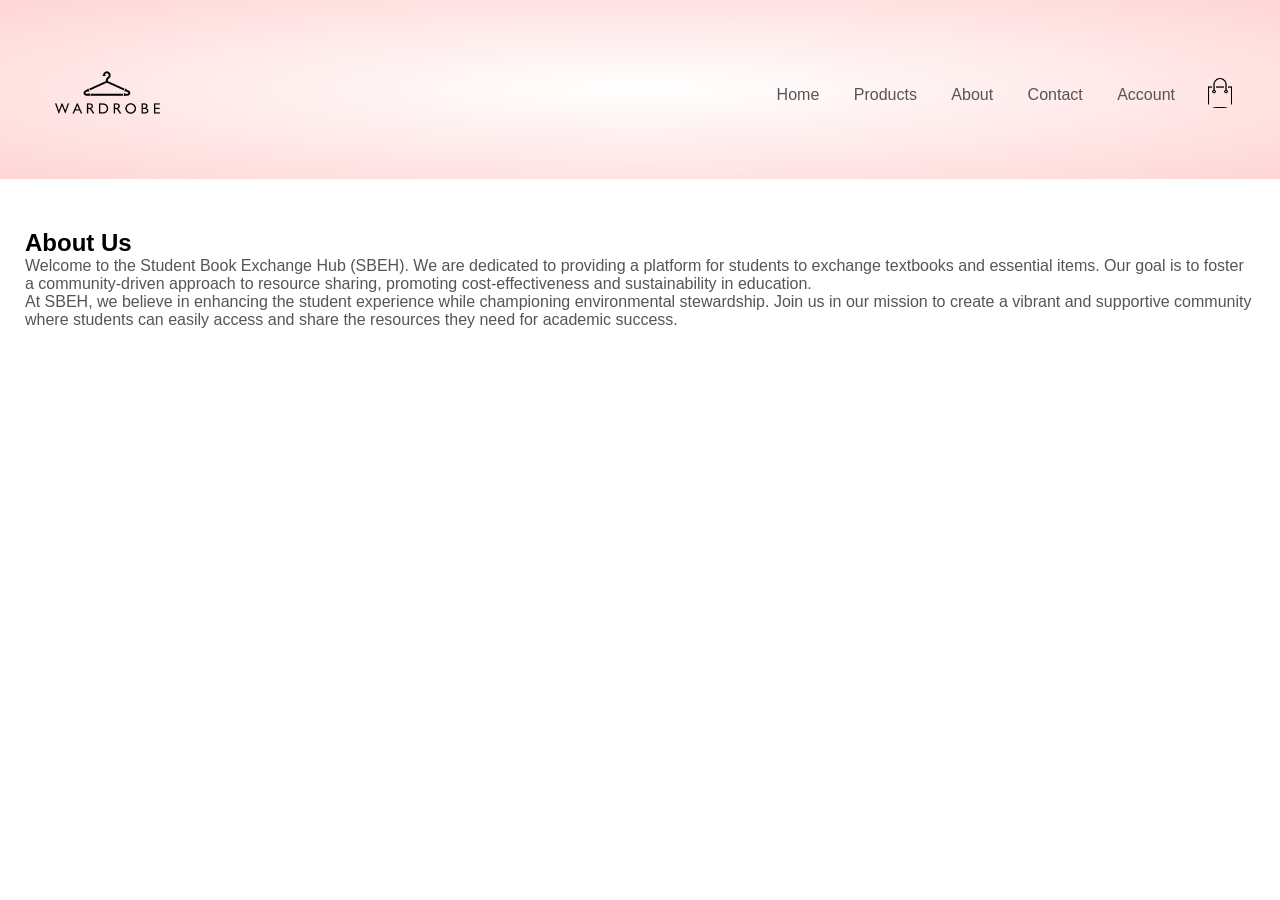
==== about.html @ b5bd1e49 "Initial commit" ====
<!DOCTYPE html>
<html lang="en">
	<head>
		<meta charset="UTF-8" />
		<meta name="viewport" content="width=device-width, initial-scale=1.0" />
		<title>About Us - SBEH</title>
		<link rel="stylesheet" href="style.css" />
		<link
			rel="stylesheet"
			href="https://stackpath.bootstrapcdn.com/font-awesome/4.7.0/css/font-awesome.min.css"
		/>
	</head>
	<body>
		<div class="header">
			<div class="container">
				<div class="navbar">
					<div class="logo">
						<a href="index.html">
							<img src="images/logo.png" alt="" width="125px"
						/></a>
					</div>
					<nav>
						<ul id="MenuItems">
							<li><a href="index.html">Home</a></li>
							<li><a href="products.html">Products</a></li>
							<li><a href="about.html">About</a></li>
							<li><a href="">Contact</a></li>
							<li><a href="account.html">Account</a></li>
						</ul>
					</nav>
					<a href="cart.html"
						><img src="images/cart.png" alt="" width="30px" height="30px"
					/></a>
				</div>
			</div>
		</div>
		<!-- Navigation ends here -->

		<!-- About Page Content -->
		<div class="about-page">
			<div class="container">
				<div class="row">
					<div class="about-content">
						<h2>About Us</h2>
						<p>
							Welcome to the Student Book Exchange Hub (SBEH). We are dedicated
							to providing a platform for students to exchange textbooks and
							essential items. Our goal is to foster a community-driven
							approach to resource sharing, promoting cost-effectiveness and
							sustainability in education.
						</p>
						<p>
							At SBEH, we believe in enhancing the student experience while
							championing environmental stewardship. Join us in our mission to
							create a vibrant and supportive community where students can
							easily access and share the resources they need for academic
							success.
						</p>
						<!-- Add more content as needed -->
					</div>
				</div>
			</div>
		</div>

		<!-- Footer -->
		<!-- ... (same as your existing code) ... -->
	</body>
</html>
---- style.css ----
* {
  margin: 0;
  padding: 0;
  box-sizing: border-box;
}
body {
  font-family: "Poppins", sans-serif;
}
body img{
  border-radius: 12px;
}
.navbar {
  display: flex;
  align-items: center;
  padding: 20px;

  padding-top: 30px;
}

nav {
  flex: 1;
  text-align: right;
}

nav ul {
  display: inline-block;
  list-style-type: none;
}

nav ul li {
  display: inline-block;
  margin-right: 30px;
}

a {
  text-decoration: none;
  color: #555;
}

p {
  color: #555;
}
.container {
  max-width: 1300px;
  margin: auto;
  padding-left: 25px;
  padding-right: 25px;
}
.row {
  margin-top: 50px;
  display: flex;
  align-items: center;
  flex-wrap: wrap;
  justify-content: space-around;
}

.col-2 {
  flex-basis: 50%;
  min-width: 300px;
}
.col-2 img {
  max-width: 100%;
  padding: 50px 0;
}
.col-2 h1 {
  font-size: 50px;
  line-height: 60px;
  margin: 25px 0;
}
.btn {
  display: inline-block;
  background: #DA70D6;
  color: #fff;
  padding: 8px 20px;
  margin: 30px 0;
  border-radius: 5px;
  transition: background 0.5s;
}

.btn:hover {
  background-color: #563434; 
  color: #fff;
}

.header {
  background: radial-gradient(#fff, #ffd6d6);
}

.header .row {
  margin-top: 20px;
}

.categories {
  margin: 70px 0;
}

.col-3 {
  flex-basis: 30%;
  min-width: 250px;
  margin-bottom: 30px;
}

.col-3 img {
  width: 100%;
}

.small-container {
  max-width: 1080px;
  margin: auto;
  padding-left: 25px;
  padding-right: 25px;
}

.col-4 {
  flex-basis: 25%;
  padding: 10px;
  min-width: 200px;
  margin-bottom: 50px;
  transition: transform 0.5s;
}
.col-4 img {
  width: 100%;
  height: 280px;
}
.title {
  text-align: center;
  margin: 0 auto 80px;
  position: relative;
  line-height: 60px;
  color: #555;
}
.title::after {
  position: absolute;
  bottom: 0;
  width: 80px;
  height: 5px;
  border-radius: 5px;
   background: #DA70D6;
  content: "";
  left: 50%;
  transform: translateX(-50%);
}

h4 {
  color: #555;
  font-weight: normal;
}

.col-4 p {
  font-size: 14px;
}

.rating .fa {
  color: #DA70D6;
}

.col-4:hover {
  transform: translateY(-5px);
}
.testimonial {
  padding-top: 100px;
}
.testimonial .col-3 {
  text-align: center;
  padding: 40px 20px;
  box-shadow: 0 0 20px 0px rgba(0, 0, 0, 0.1);
  cursor: pointer;
  transition: transform 0.5s;
}
.testimonial .col-3 img {
  width: 50px;
  margin-top: 20px;
  border-radius: 50%;
}

.testimonial .col-3:hover {
  transform: translateY(-10px);
}

.fa.fa-quote-left {
  font-size: 34px;
  color: #DA70D6;
}

.col-3 p {
  font-size: 12px;
  margin: 12px 0;
  color: #777;
}

.testimonial .col-3 h3 {
  font-weight: 600;
  color: #555;
  font-size: 16px;
}
.brands {
  margin: 100px auto;
}
.col-5 {
  width: 160px;
}
.col-5 img {
  width: 100%;
  cursor: pointer;
  filter: grayscale(100%);
}

.col-5 img:hover {
  filter: grayscale(0);
}

/* footer */
.footer {
  background: #000;
  color: #8a8a8a;
  font-size: 14px;
  padding: 60px 0 20px;
}
.footer p {
  color: #8a8a8a;
}
.footer h3 {
  color: #fff;
  margin-bottom: 20px;
}
.footer-col-1,
.footer-col-2,
.footer-col-3,
.footer-col-4 {
  min-width: 250px;
  margin-bottom: 20px;
}

.footer-col-1 {
  flex-basis: 30px;
}

.footer-col-2 {
  flex: 1;
  text-align: center;
}
.footer-col-2 img {
  width: 180px;
  margin-bottom: 20px;
  background-color: white;
  border-radius: 50%;
}
.footer-col-3,
.footer-col-4 {
  flex-basis: 12%;
  text-align: center;
}
ul {
  list-style-type: none;
}
.app-logo {
  margin-top: 20px;
}
.app-logo img {
  width: 140px;
}

.footer hr {
  border: none;
  background: #b5b5b5;
  height: 1px;
  margin: 20px 0;
}
.copyright {
  text-align: center;
}
.menu-icon {
  width: 28px;
  margin-left: 20px;
  display: none;
}

/* All Products */
.row-2 {
  justify-content: space-between;
  margin: 100px auto 50px;
}

select {
  padding: 10px; 
  border: 1px solid #DA70D6;
  box-shadow: 5px 5px 5px #DA70D6;
}
select:focus {
color: rgb(141, 38, 138)
 
}
.page-btn {
  margin: 0 auto 80px;
}
.page-btn span {
  text-align: center;
  line-height: 40px;
  display: inline-block;
  width: 40px;
  height: 40px;
  border: 1px solid #DA70D6;
  margin-left: 10px;
  cursor: pointer;
}
.page-btn span:hover {
  background: #DA70D6;
  color: #fff;
}

/* Cart Items Details */
.cart-page {
  margin: 30px auto;
}

table {
  width: 100%;
  border-collapse: collapse;
}

.cart-info {
  display: flex;
  flex-wrap: wrap;
}
th {
  text-align: left;
  padding: 5px;
  color: #fff;
  background: #DA70D6;
  font-weight: normal;
}
td {
  padding: 10px 5px;
}
td input {
  width: 40px;
  height: 30px;
  padding: 5px;
}
td a {
  color: #DA70D6;
  font-size: 12px;
}

td img {
  width: 80px;
  height: 80px;
  margin-right: 10px;
}
.total-price {
  display: flex;
  justify-content: flex-end;
}

.total-price table {
  border-top: 3px solid #DA70D6;
  width: 100%;
  max-width: 400px;
}
td:last-child {
  text-align: right;
}
th:last-child {
  text-align: right;
}
/* Account Page */

.account-page {
  padding: 50px 0;
  background: radial-gradient(#fff, #ffd6d6);
}
.form-container {
  background: #fff;
  width: 300px;
  height: 350px;
  position: relative;
  text-align: center;
  padding: 20px 0;
  margin-top: -90px;
  overflow: hidden;
  border-radius: 5px;
  box-shadow: 5px 5px 10px #DA70D6;
}
.form-container span {
  font-weight: bold;
  padding: 0 10px;
  color: #555;
  cursor: pointer;
  width: 100px;
  display: inline-block;
  font-size: 24px;
}

.form-btn {
  display: inline-block;
}
.form-container form {
  max-width: 300px;
  padding: 0 20px;
  position: absolute;
  top: 90px;
  transition: transform 1s;
}
form input {
  width: 100%;
  height: 30px;
  margin: 10px 0;
  padding: 0 10px;
  border: 1px solid #ccc;
}

form .btn {
  width: 100%;
  border: none;
  cursor: pointer;
  margin: 10px;
}

form a {
  font-size: 12px;
  padding-top: 50px;
}





#sideNav{
  transition: 0.5s;
  line-height: 80px;
  width: 170px;
  height: 100%;
  position: fixed;
  /*right: 0;*/
  /*later*/
  right: -250px; /*initially hidden*/
  top: 0;
  background: #DA70D6;
  z-index: 2;
  /* later after menu icon*/
  padding-top: 100px;
  padding-left: 10px;
  color: white;
  background: linear-gradient(rgba(243, 115, 211, 0.1), #DA70D6);
}

#sideNav ul{ 
  color: white;
}

#menuBtn{
width: 50px;
height: 50px;
background: #DA70D6;
text-align: center;
position: fixed;
right: 10px;
top: 5px;
border-radius: 3px;
z-index: 3;
cursor: pointer;

}

#menuBtn img {
  width: 20px;
  margin-top: 15px;
}
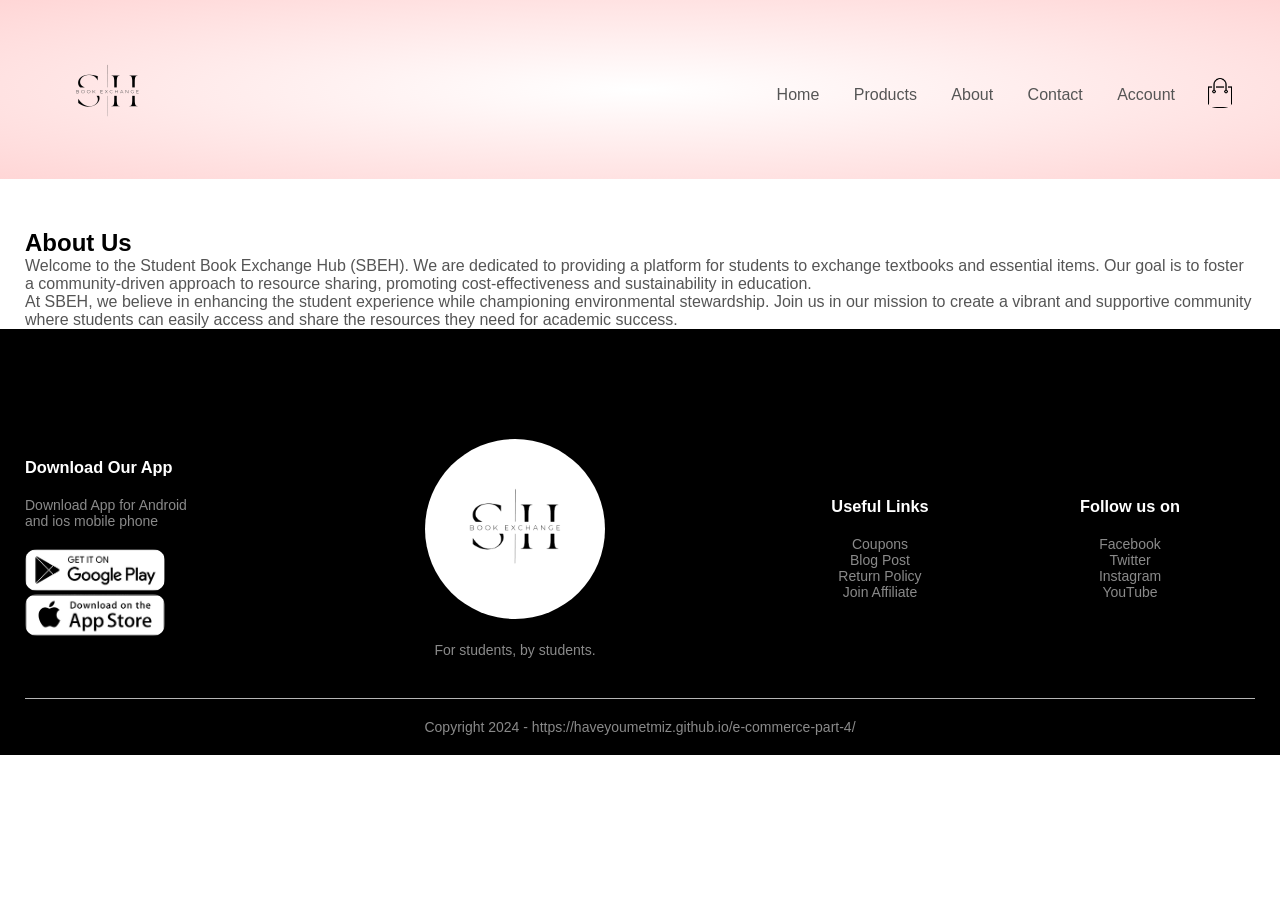
==== commit 13ead31b: "edited" ====
--- a/about.html
+++ b/about.html
@@ -16,7 +16,7 @@
 				<div class="navbar">
 					<div class="logo">
 						<a href="index.html">
-							<img src="images/logo.png" alt="" width="125px"
+							<img src="images/Logo.png" alt="" width="125px"
 						/></a>
 					</div>
 					<nav>
@@ -24,7 +24,7 @@
 							<li><a href="index.html">Home</a></li>
 							<li><a href="products.html">Products</a></li>
 							<li><a href="about.html">About</a></li>
-							<li><a href="">Contact</a></li>
+							<li><a href="contact.html">Contact</a></li>
 							<li><a href="account.html">Account</a></li>
 						</ul>
 					</nav>
@@ -63,6 +63,49 @@
 		</div>
 
 		<!-- Footer -->
-		<!-- ... (same as your existing code) ... -->
+					<div class="footer">
+						 <div class="container">
+								<div class="row">
+									 <div class="footer-col-1">
+											<h3>Download Our App</h3>
+											<p>
+												 Download App for Android <br />
+												 and ios mobile phone
+											</p>
+											<div class="app-logo">
+												 <img src="images/play-store.png" alt="" onclick="openImg(this)" id="image"/>
+												 <img src="images/app-store.png" alt="" onclick="openImg(this)" id="image"/>
+											</div>
+									 </div>
+									 <div class="footer-col-2">
+											<img src="images/Logo.png" alt="" onclick="openImg(this)" id="image"/>
+											<p>
+												 For students, by students.
+											</p>
+									 </div>
+									 <div class="footer-col-3">
+											<h3>Useful Links</h3>
+											<ul>
+												 <li>Coupons</li>
+												 <li>Blog Post</li>
+												 <li>Return Policy</li>
+												 <li>Join Affiliate</li>
+											</ul>
+									 </div>
+									 <div class="footer-col-4">
+											<h3>Follow us on</h3>
+											<ul>
+												 <li>Facebook</li>
+												 <li>Twitter</li>
+												 <li>Instagram</li>
+												 <li>YouTube</li>
+											</ul>
+									 </div>
+								</div>
+								<hr />
+								<p class="copyright">Copyright 2024 - https://haveyoumetmiz.github.io/e-commerce-part-4/</p>
+						 </div>
+					</div>
+					 <script type="text/javascript" src="script.js"></script>
 	</body>
 </html>
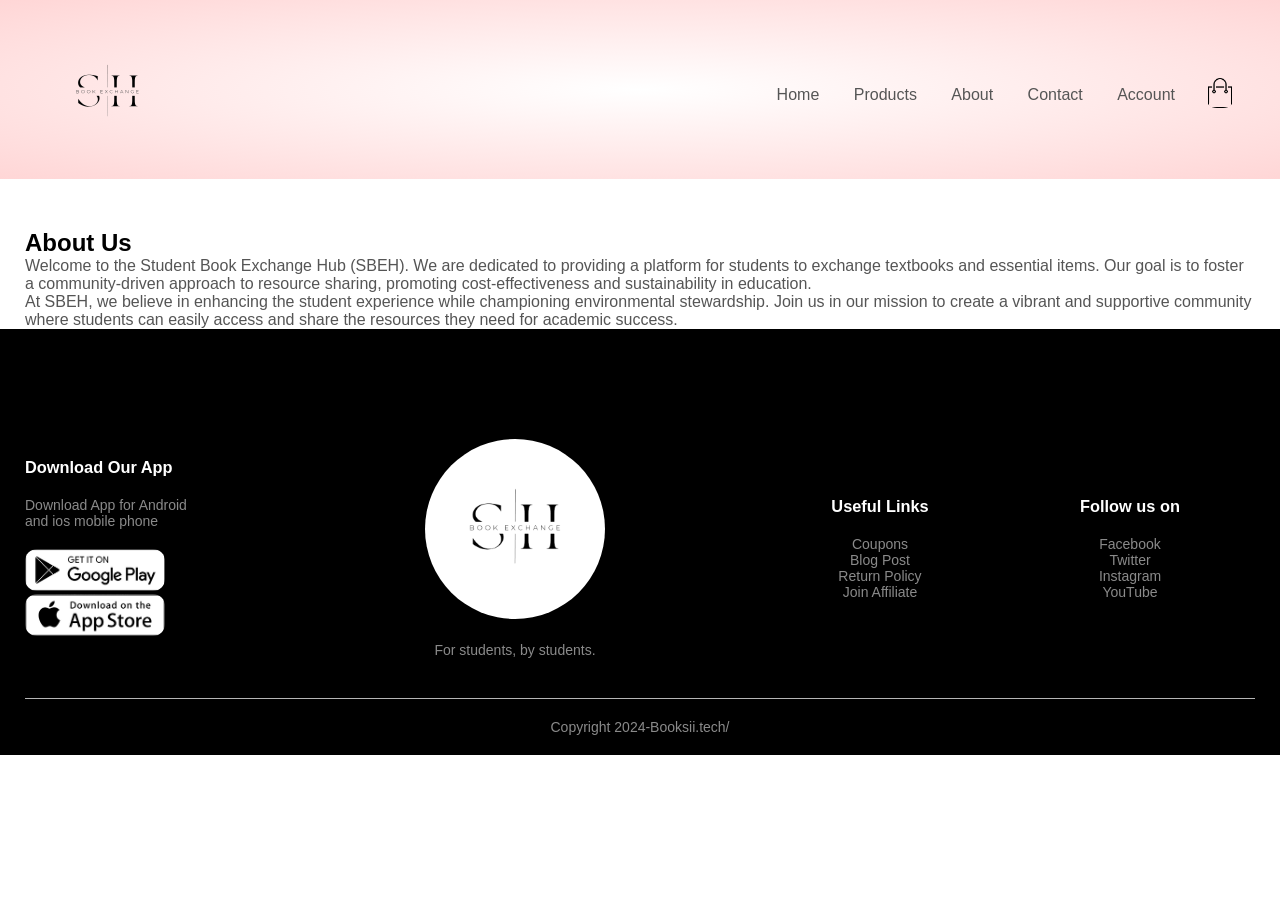
==== commit e4e4f7b4: "edited jj" ====
--- a/about.html
+++ b/about.html
@@ -63,49 +63,49 @@
 		</div>
 
 		<!-- Footer -->
-					<div class="footer">
-						 <div class="container">
-								<div class="row">
-									 <div class="footer-col-1">
-											<h3>Download Our App</h3>
-											<p>
-												 Download App for Android <br />
-												 and ios mobile phone
-											</p>
-											<div class="app-logo">
-												 <img src="images/play-store.png" alt="" onclick="openImg(this)" id="image"/>
-												 <img src="images/app-store.png" alt="" onclick="openImg(this)" id="image"/>
-											</div>
-									 </div>
-									 <div class="footer-col-2">
-											<img src="images/Logo.png" alt="" onclick="openImg(this)" id="image"/>
-											<p>
-												 For students, by students.
-											</p>
-									 </div>
-									 <div class="footer-col-3">
-											<h3>Useful Links</h3>
-											<ul>
-												 <li>Coupons</li>
-												 <li>Blog Post</li>
-												 <li>Return Policy</li>
-												 <li>Join Affiliate</li>
-											</ul>
-									 </div>
-									 <div class="footer-col-4">
-											<h3>Follow us on</h3>
-											<ul>
-												 <li>Facebook</li>
-												 <li>Twitter</li>
-												 <li>Instagram</li>
-												 <li>YouTube</li>
-											</ul>
-									 </div>
+		<div class="footer">
+			 <div class="container">
+					<div class="row">
+						 <div class="footer-col-1">
+								<h3>Download Our App</h3>
+								<p>
+									 Download App for Android <br />
+									 and ios mobile phone
+								</p>
+								<div class="app-logo">
+									 <img src="images/play-store.png" alt="" onclick="openImg(this)" id="image"/>
+									 <img src="images/app-store.png" alt="" onclick="openImg(this)" id="image"/>
 								</div>
-								<hr />
-								<p class="copyright">Copyright 2024 - https://haveyoumetmiz.github.io/e-commerce-part-4/</p>
+						 </div>
+						 <div class="footer-col-2">
+								<img src="images/Logo.png" alt="" onclick="openImg(this)" id="image"/>
+								<p>
+									 For students, by students.
+								</p>
+						 </div>
+						 <div class="footer-col-3">
+								<h3>Useful Links</h3>
+								<ul>
+									 <li>Coupons</li>
+									 <li>Blog Post</li>
+									 <li>Return Policy</li>
+									 <li>Join Affiliate</li>
+								</ul>
+						 </div>
+						 <div class="footer-col-4">
+								<h3>Follow us on</h3>
+								<ul>
+									 <li>Facebook</li>
+									 <li>Twitter</li>
+									 <li>Instagram</li>
+									 <li>YouTube</li>
+								</ul>
 						 </div>
 					</div>
+					<hr />
+					<p class="copyright">Copyright 2024-Booksii.tech/</p>
+			 </div>
+		</div>
 					 <script type="text/javascript" src="script.js"></script>
 	</body>
 </html>
